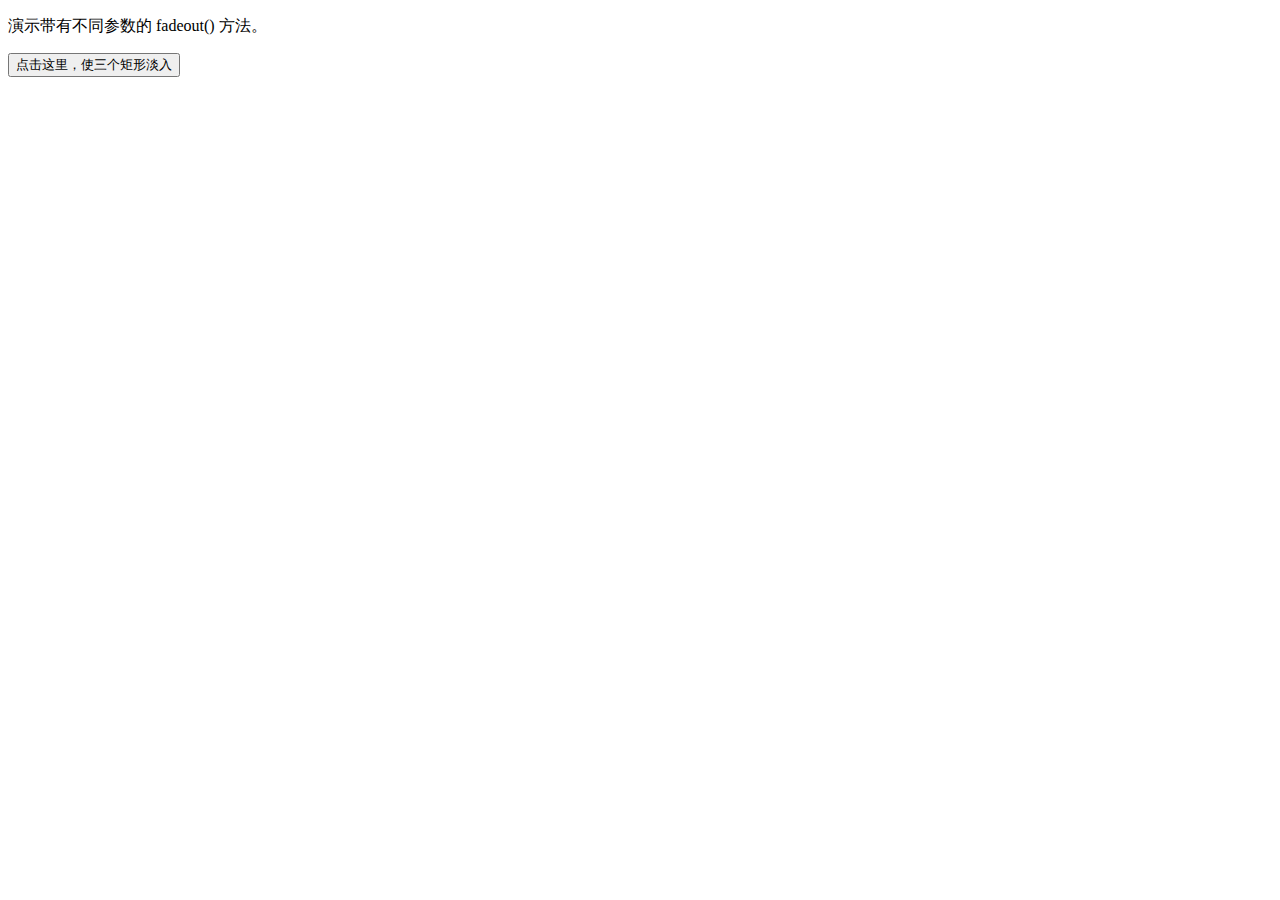
==== j2.html @ a843ec63 "update" ====
<!DOCTYPE html>
<html lang="en">
<head>
    <meta charset="UTF-8">
    <title></title>
    <script src="/jquery/jquery-1.12.1.js"></script>
    <script type="text/javascript">
        $(document).ready(function () {
            $("button").click(function () {
                $("#div1").fadeOut();
                $("#div2").fadeOut("slow");
                $("#div3").fadeOut(3000);
            });
        });
    </script>
</head>
<body>
<p>演示带有不同参数的 fadeout() 方法。</p>
<button>点击这里，使三个矩形淡入</button>
<br>
<br>

<div id="div1" style="width:80px;height:80px;display:none;background-color:red;"></div>
<br>

<div id="div2" style="width:80px;height:80px;display:none;background-color:green;"></div>
<br>

<div id="div3" style="width:80px;height:80px;display:none;background-color:blue;"></div>
</body>
</html>
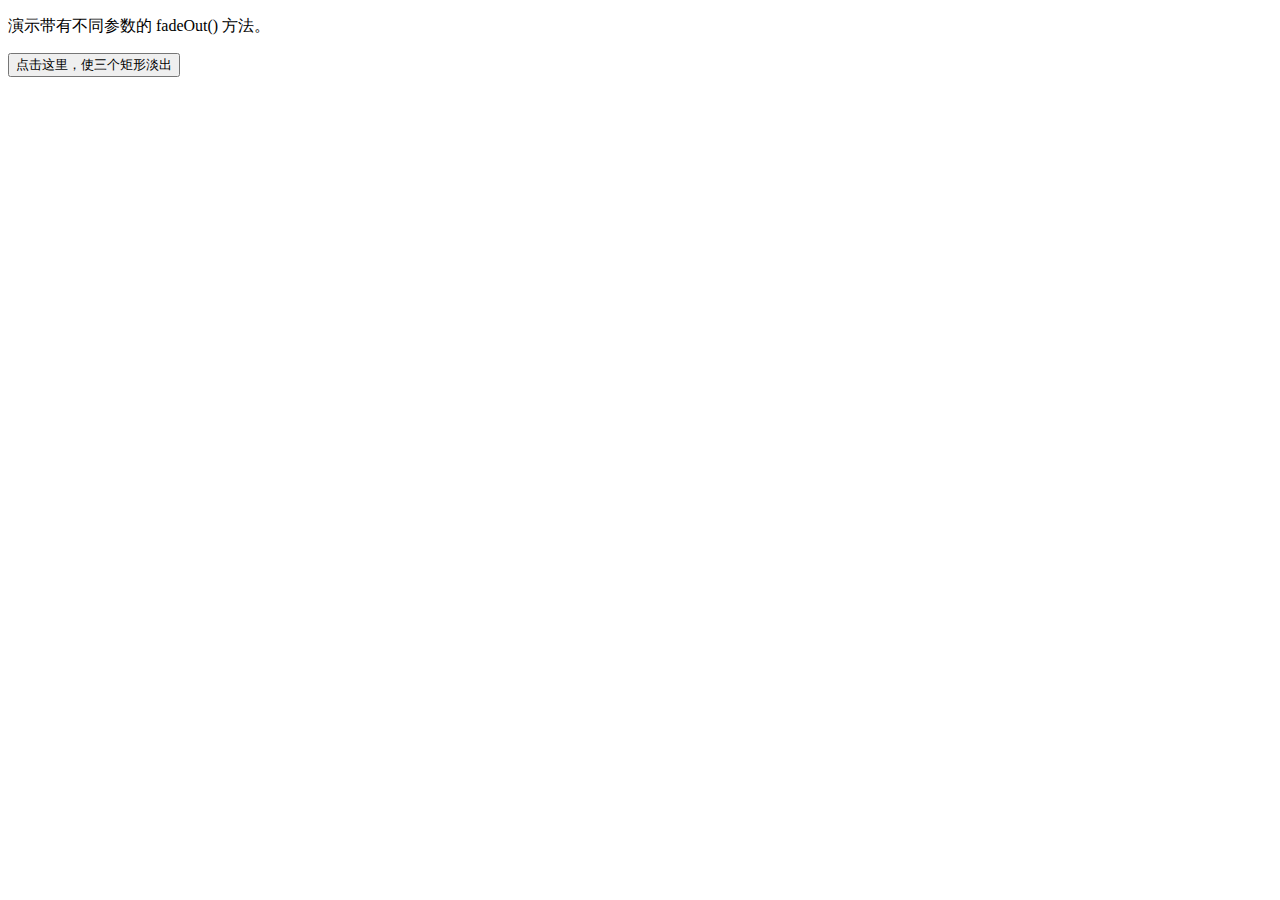
==== commit b879deeb: "update" ====
--- a/j2.html
+++ b/j2.html
@@ -2,9 +2,9 @@
 <html lang="en">
 <head>
     <meta charset="UTF-8">
-    <title></title>
-    <script src="/jquery/jquery-1.12.1.js"></script>
-    <script type="text/javascript">
+    <title>Title</title>
+    <script src="jquery/jquery-1.12.1.min.js"></script>
+    <script>
         $(document).ready(function () {
             $("button").click(function () {
                 $("#div1").fadeOut();
@@ -15,8 +15,8 @@
     </script>
 </head>
 <body>
-<p>演示带有不同参数的 fadeout() 方法。</p>
-<button>点击这里，使三个矩形淡入</button>
+<p>演示带有不同参数的 fadeOut() 方法。</p>
+<button>点击这里，使三个矩形淡出</button>
 <br>
 <br>
 
